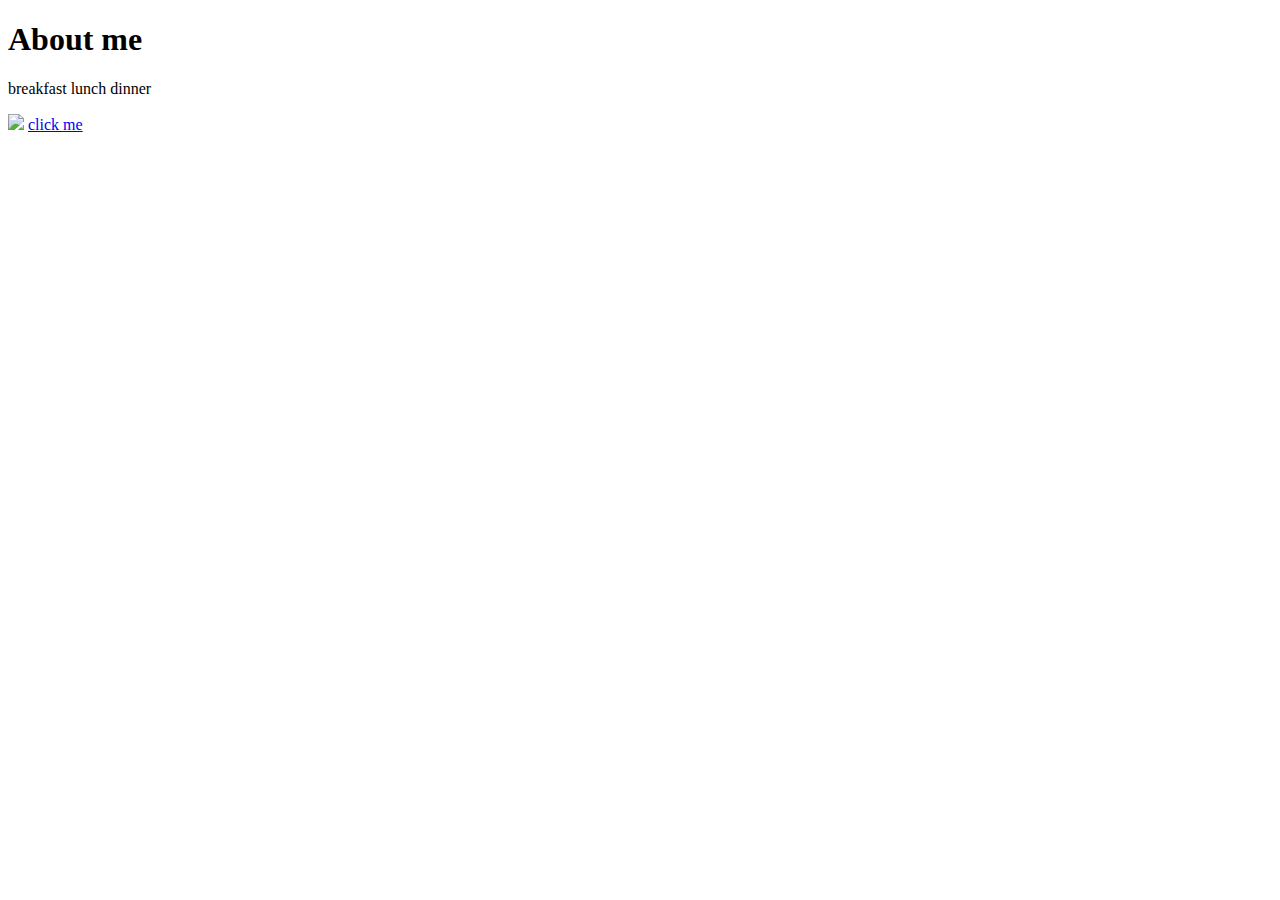
==== about.html @ e07babda "Add files via upload" ====
<!doctype html>
<html>
<head>
<meta charset="utf-8">
<title>about me</title>
</head>

<body>
	<h1>About me</h1>
	<p>breakfast lunch dinner</p>
	<img src="image/../image/41d7198d3cdd94cf1f2b5956bd10851b.jpg" width="350">
	<a href="index.html">click me</a>
</body>
</html>
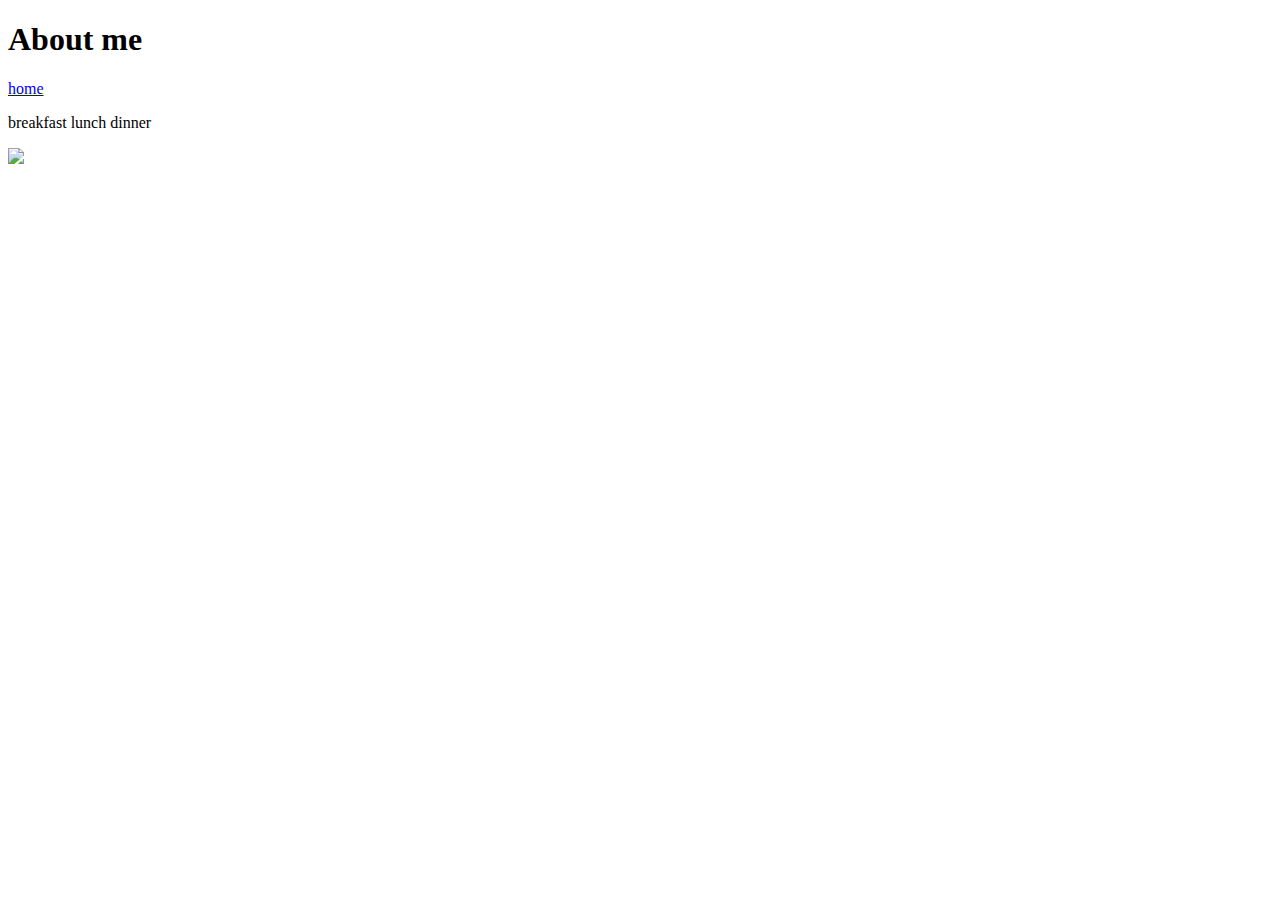
==== commit f346a0ad: "Add files via upload" ====
--- a/about.html
+++ b/about.html
@@ -7,8 +7,8 @@
 
 <body>
 	<h1>About me</h1>
+	<a href="index.html">home</a>
 	<p>breakfast lunch dinner</p>
 	<img src="image/../image/41d7198d3cdd94cf1f2b5956bd10851b.jpg" width="350">
-	<a href="index.html">click me</a>
 </body>
 </html>
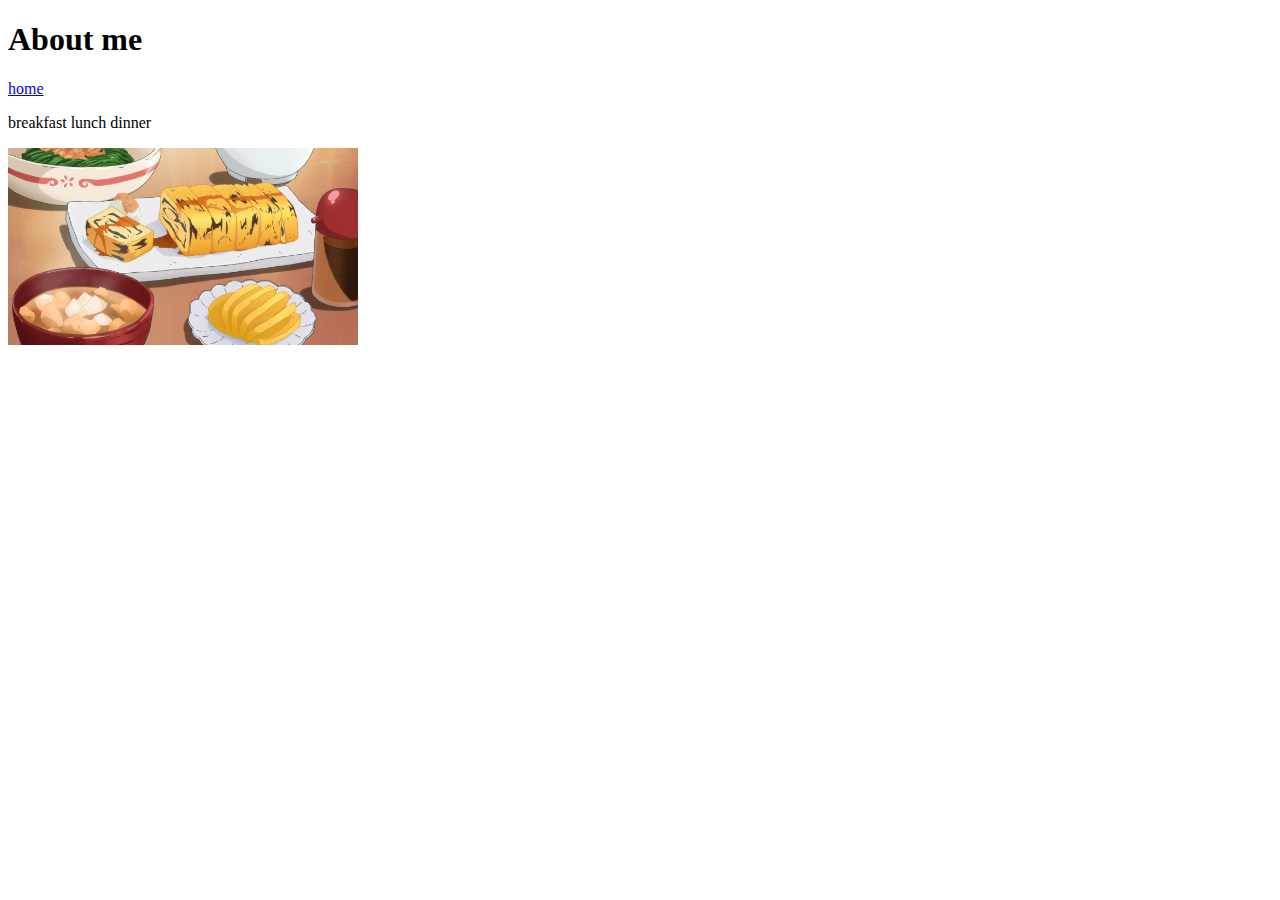
==== commit bebf4a8b: "Add files via upload" ====
--- a/about.html
+++ b/about.html
@@ -9,6 +9,6 @@
 	<h1>About me</h1>
 	<a href="index.html">home</a>
 	<p>breakfast lunch dinner</p>
-	<img src="image/../image/41d7198d3cdd94cf1f2b5956bd10851b.jpg" width="350">
+	<img src="image/41d7198d3cdd94cf1f2b5956bd10851b.jpg" width="350">
 </body>
 </html>
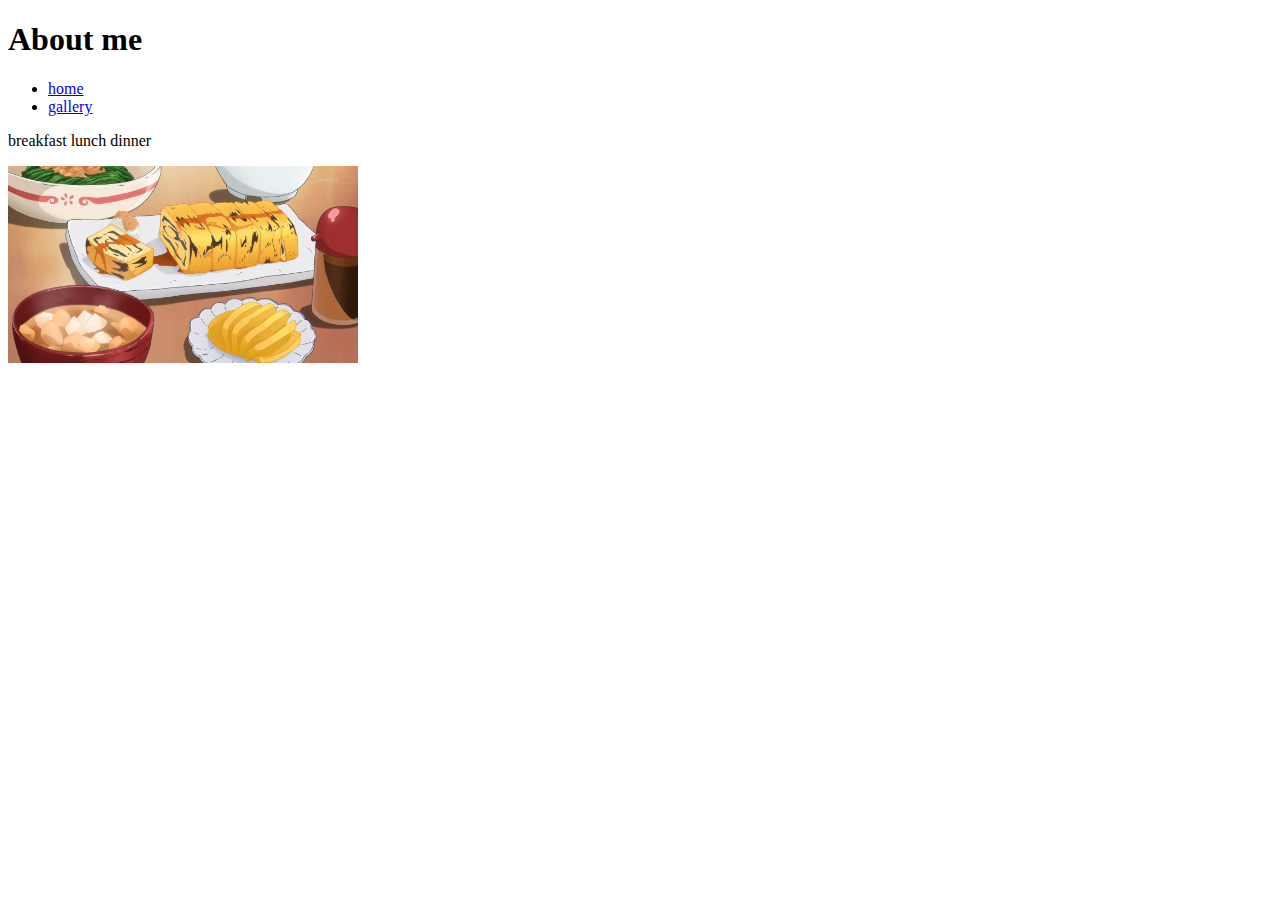
==== commit a34fa697: "Add files via upload" ====
--- a/about.html
+++ b/about.html
@@ -7,7 +7,10 @@
 
 <body>
 	<h1>About me</h1>
-	<a href="index.html">home</a>
+	<ul>
+	<li><a href="index.html">home</a></li>
+	<li><a href="gallery.html">gallery</a></li>
+	</ul>
 	<p>breakfast lunch dinner</p>
 	<img src="image/41d7198d3cdd94cf1f2b5956bd10851b.jpg" width="350">
 </body>
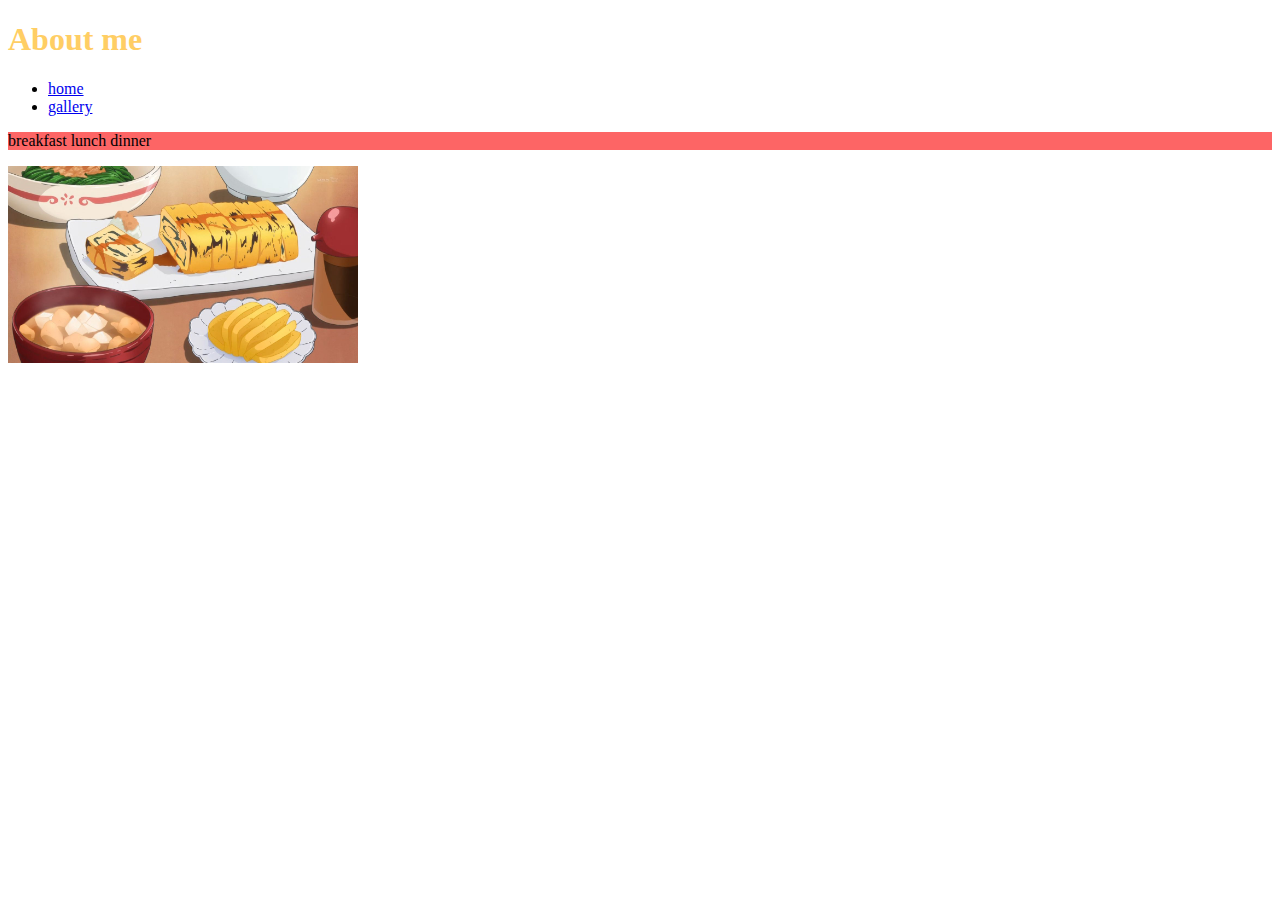
==== commit 2b316d28: "Add files via upload" ====
--- a/about.html
+++ b/about.html
@@ -1,17 +1,17 @@
 <!doctype html>
 <html>
 <head>
+
 <meta charset="utf-8">
 <title>about me</title>
 </head>
-
 <body>
-	<h1>About me</h1>
+	<h1 style="color: #FFCE64">About me</h1>
 	<ul>
 	<li><a href="index.html">home</a></li>
 	<li><a href="gallery.html">gallery</a></li>
 	</ul>
-	<p>breakfast lunch dinner</p>
+	<p style="background-color: #FD6565">breakfast lunch dinner</p>
 	<img src="image/41d7198d3cdd94cf1f2b5956bd10851b.jpg" width="350">
 </body>
 </html>
